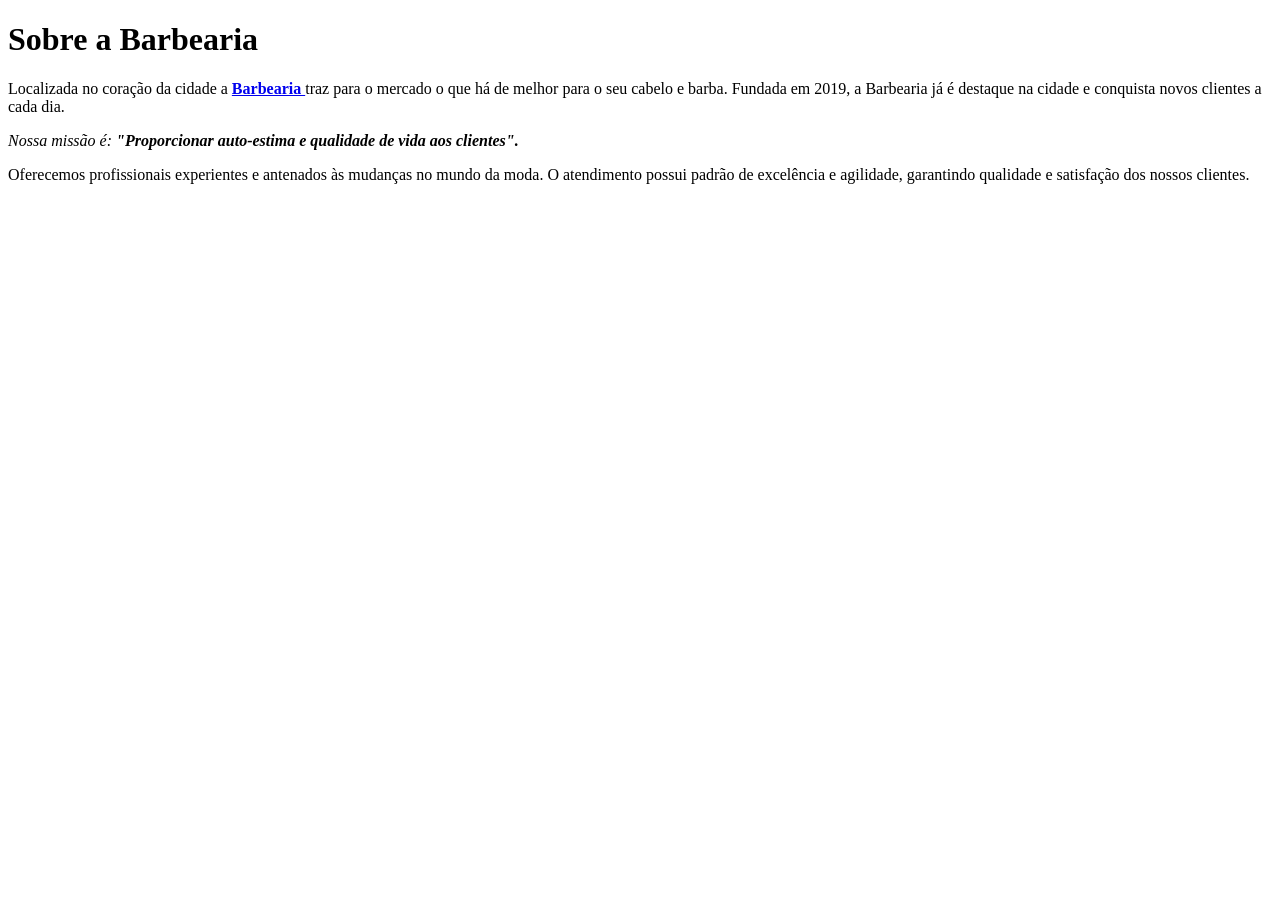
==== index.html @ 54bc8bb9 "base ne pai" ====
<!DOCTYPE html>
<html lang="PT-br">
<head>
    <meta charset="UTF-8">
    <meta name="viewport" content="width=device-width, initial-scale=1.0">
    <title>Barbearia</title>
</head>
<body>
    <h1>Sobre a Barbearia</h1> 
    <p>Localizada no coração da cidade a 
        <strong><a href="https://share.google/9Me7nadRy1lTFhnUi">Barbearia </a></strong>traz para o mercado o que há de melhor para o seu cabelo e barba. Fundada em 2019, a Barbearia já é destaque na cidade e conquista novos clientes a cada dia.</p>   
    <p><em>Nossa missão é: <strong>"Proporcionar auto-estima e qualidade de vida aos clientes".</strong></em></p>
    <p>Oferecemos profissionais experientes e antenados às mudanças no mundo da moda. O atendimento possui padrão de excelência e agilidade, garantindo qualidade e satisfação dos nossos clientes.</p>






</body>
</html>
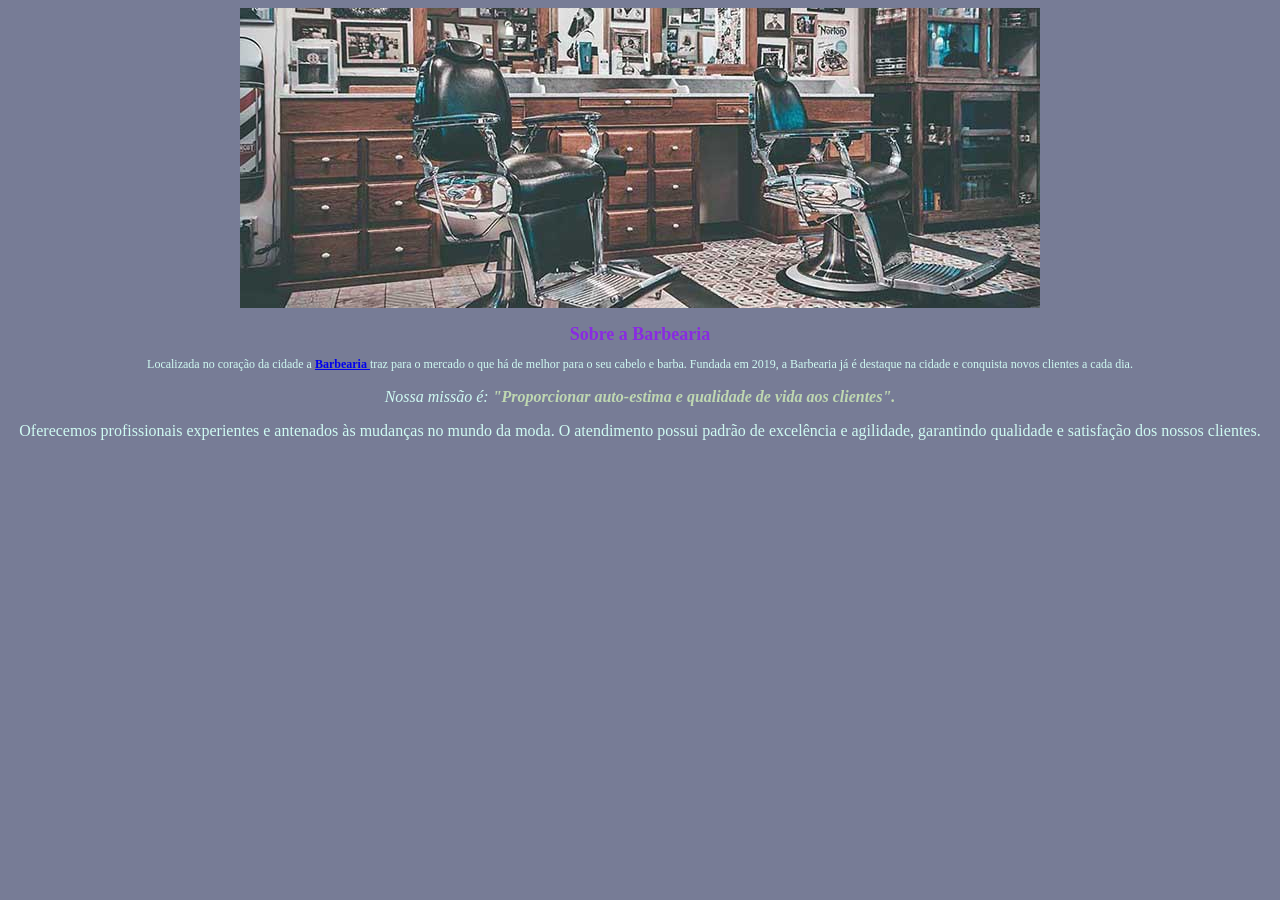
==== commit 719369df: "coloquei img e mudei a cor" ====
--- a/index.html
+++ b/index.html
@@ -4,10 +4,14 @@
     <meta charset="UTF-8">
     <meta name="viewport" content="width=device-width, initial-scale=1.0">
     <title>Barbearia</title>
+    <link rel="stylesheet" href="style.css">
 </head>
 <body>
-    <h1>Sobre a Barbearia</h1> 
-    <p>Localizada no coração da cidade a 
+<div>
+    <img src="banner.jpg" alt="">
+</div>
+    <h1 style="text-align: center; color: blueviolet; font-size: large;">Sobre a Barbearia</h1> 
+    <p style="font-size: 12px">Localizada no coração da cidade a 
         <strong><a href="https://share.google/9Me7nadRy1lTFhnUi">Barbearia </a></strong>traz para o mercado o que há de melhor para o seu cabelo e barba. Fundada em 2019, a Barbearia já é destaque na cidade e conquista novos clientes a cada dia.</p>   
     <p><em>Nossa missão é: <strong>"Proporcionar auto-estima e qualidade de vida aos clientes".</strong></em></p>
     <p>Oferecemos profissionais experientes e antenados às mudanças no mundo da moda. O atendimento possui padrão de excelência e agilidade, garantindo qualidade e satisfação dos nossos clientes.</p>
@@ -16,6 +20,5 @@
 
 
 
-
 </body>
 </html>
--- a/style.css
+++ b/style.css
@@ -0,0 +1,15 @@
+body{
+    background: #777c96;
+}
+p{
+    text-align: center;
+    color: #cffaf2;
+}
+
+em strong{
+    color: #bfd8b1;
+}
+
+div{
+    text-align: center;
+}
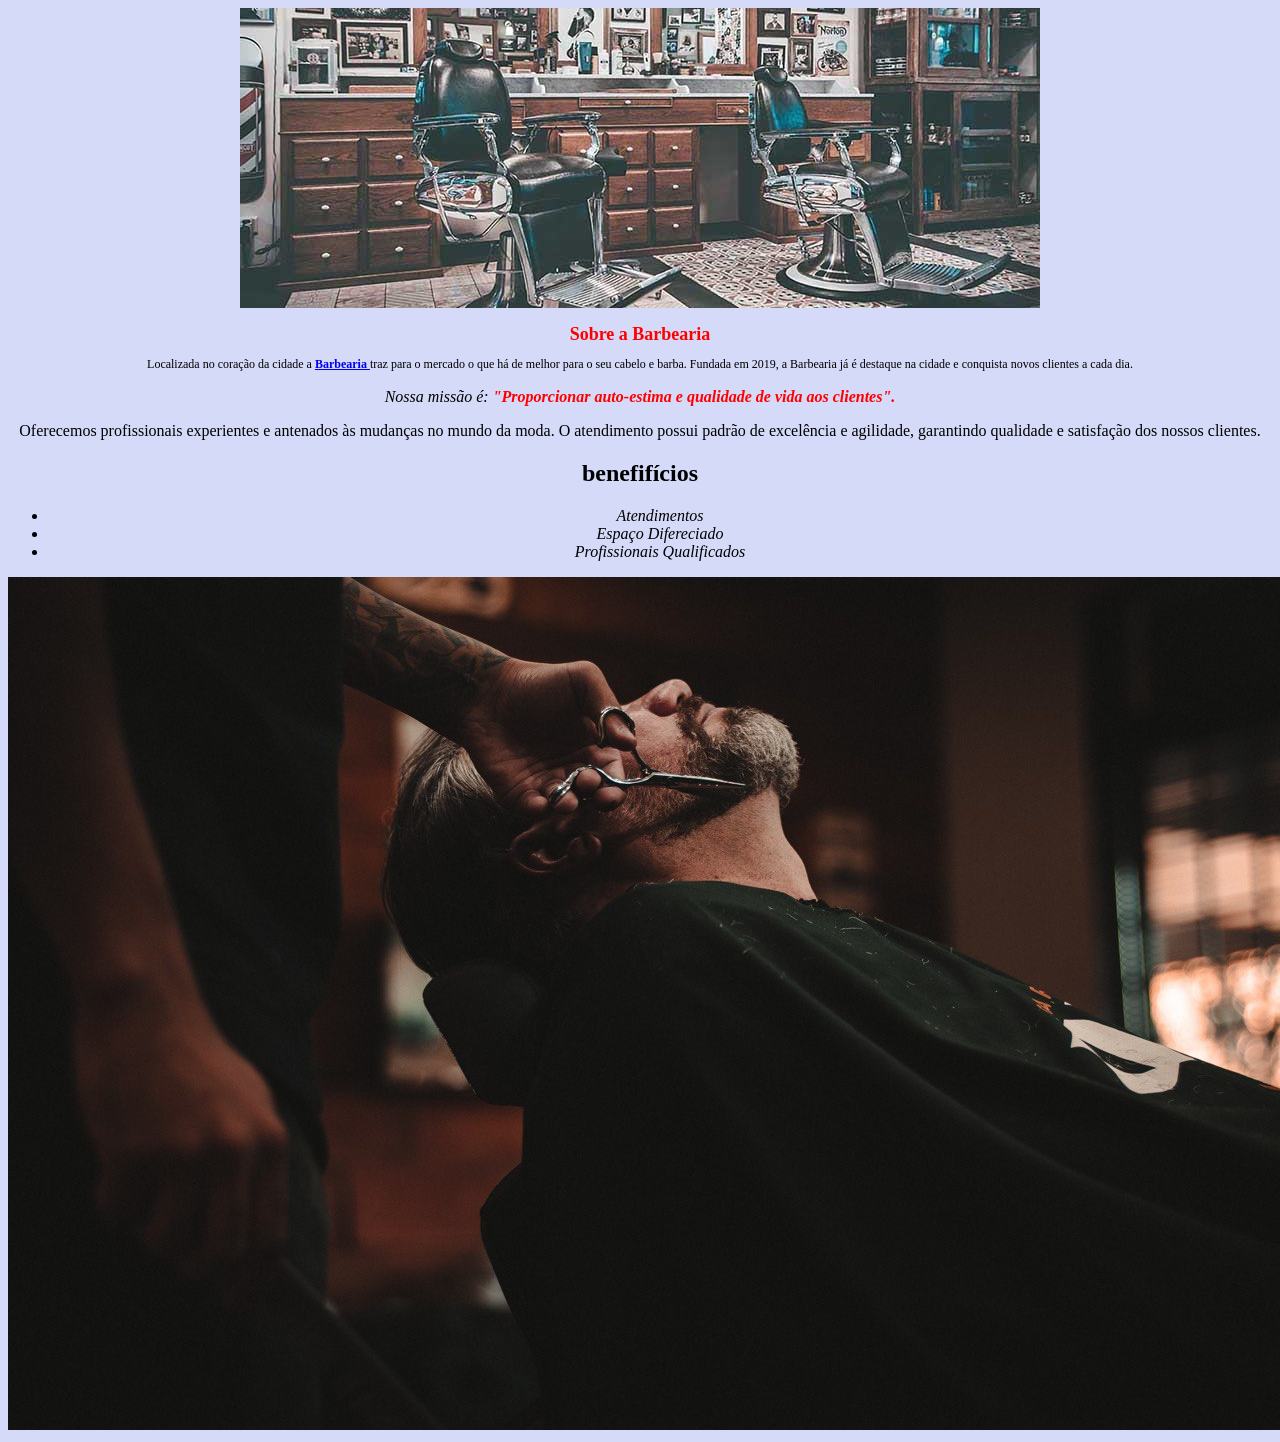
==== commit 3855eff3: "algumas imgs novas e algumas customs novas, apenas isso" ====
--- a/index.html
+++ b/index.html
@@ -1,24 +1,49 @@
 <!DOCTYPE html>
 <html lang="PT-br">
+
 <head>
+
     <meta charset="UTF-8">
-    <meta name="viewport" content="width=device-width, initial-scale=1.0">
     <title>Barbearia</title>
     <link rel="stylesheet" href="style.css">
+
 </head>
+
 <body>
-<div>
-    <img src="banner.jpg" alt="">
-</div>
-    <h1 style="text-align: center; color: blueviolet; font-size: large;">Sobre a Barbearia</h1> 
-    <p style="font-size: 12px">Localizada no coração da cidade a 
-        <strong><a href="https://share.google/9Me7nadRy1lTFhnUi">Barbearia </a></strong>traz para o mercado o que há de melhor para o seu cabelo e barba. Fundada em 2019, a Barbearia já é destaque na cidade e conquista novos clientes a cada dia.</p>   
-    <p><em>Nossa missão é: <strong>"Proporcionar auto-estima e qualidade de vida aos clientes".</strong></em></p>
-    <p>Oferecemos profissionais experientes e antenados às mudanças no mundo da moda. O atendimento possui padrão de excelência e agilidade, garantindo qualidade e satisfação dos nossos clientes.</p>
 
+    <div>
+        <img src="banner.jpg" >
+    </div>
 
+    <h1 style="text-align: center; color: rgb(255, 0, 0); font-size: large;">Sobre a Barbearia</h1>
+    <p style="font-size: 12px">Localizada no coração da cidade a
 
+        <strong><a href="https://share.google/9Me7nadRy1lTFhnUi">Barbearia </a></strong>traz para o mercado o que há de
+        melhor para o seu cabelo e barba. Fundada em 2019, a Barbearia já é destaque na cidade e conquista novos
+        clientes a cada dia.
+    </p>
+
+    <p id="missão"><em>Nossa missão é: <strong>"Proporcionar auto-estima e qualidade de vida aos
+                clientes".</strong></em></p>
+
+    <p>Oferecemos profissionais experientes e antenados às mudanças no mundo da moda. O atendimento possui padrão de
+        excelência e agilidade, garantindo qualidade e satisfação dos nossos clientes.</p>
+
+    
+    <div class="beneficios">
+        <h2>benefifícios</h2>
+        
+        <ul>
+            <li class="items">Atendimentos</li>
+            <li class="items">Espaço Difereciado</li>
+            <li class="items">Profissionais Qualificados</li>
+        
+        </ul>
+    </div>
+
+<div><img src="beneficios.jpg" class="beneficios"></div>
 
 
 </body>
+
 </html>
--- a/style.css
+++ b/style.css
@@ -1,13 +1,27 @@
 body{
-    background: #777c96;
+    background: #d4daf8;
 }
+
+.principal{
+    background: #000000;
+    padding: 30px;
+}
+
+.items{
+    font-style: italic;
+}
+
+.benificios{
+    background:#d4daf8;
+}
+
 p{
     text-align: center;
-    color: #cffaf2;
+    color: #000000;
 }
 
 em strong{
-    color: #bfd8b1;
+    color: #ff0000;
 }
 
 div{
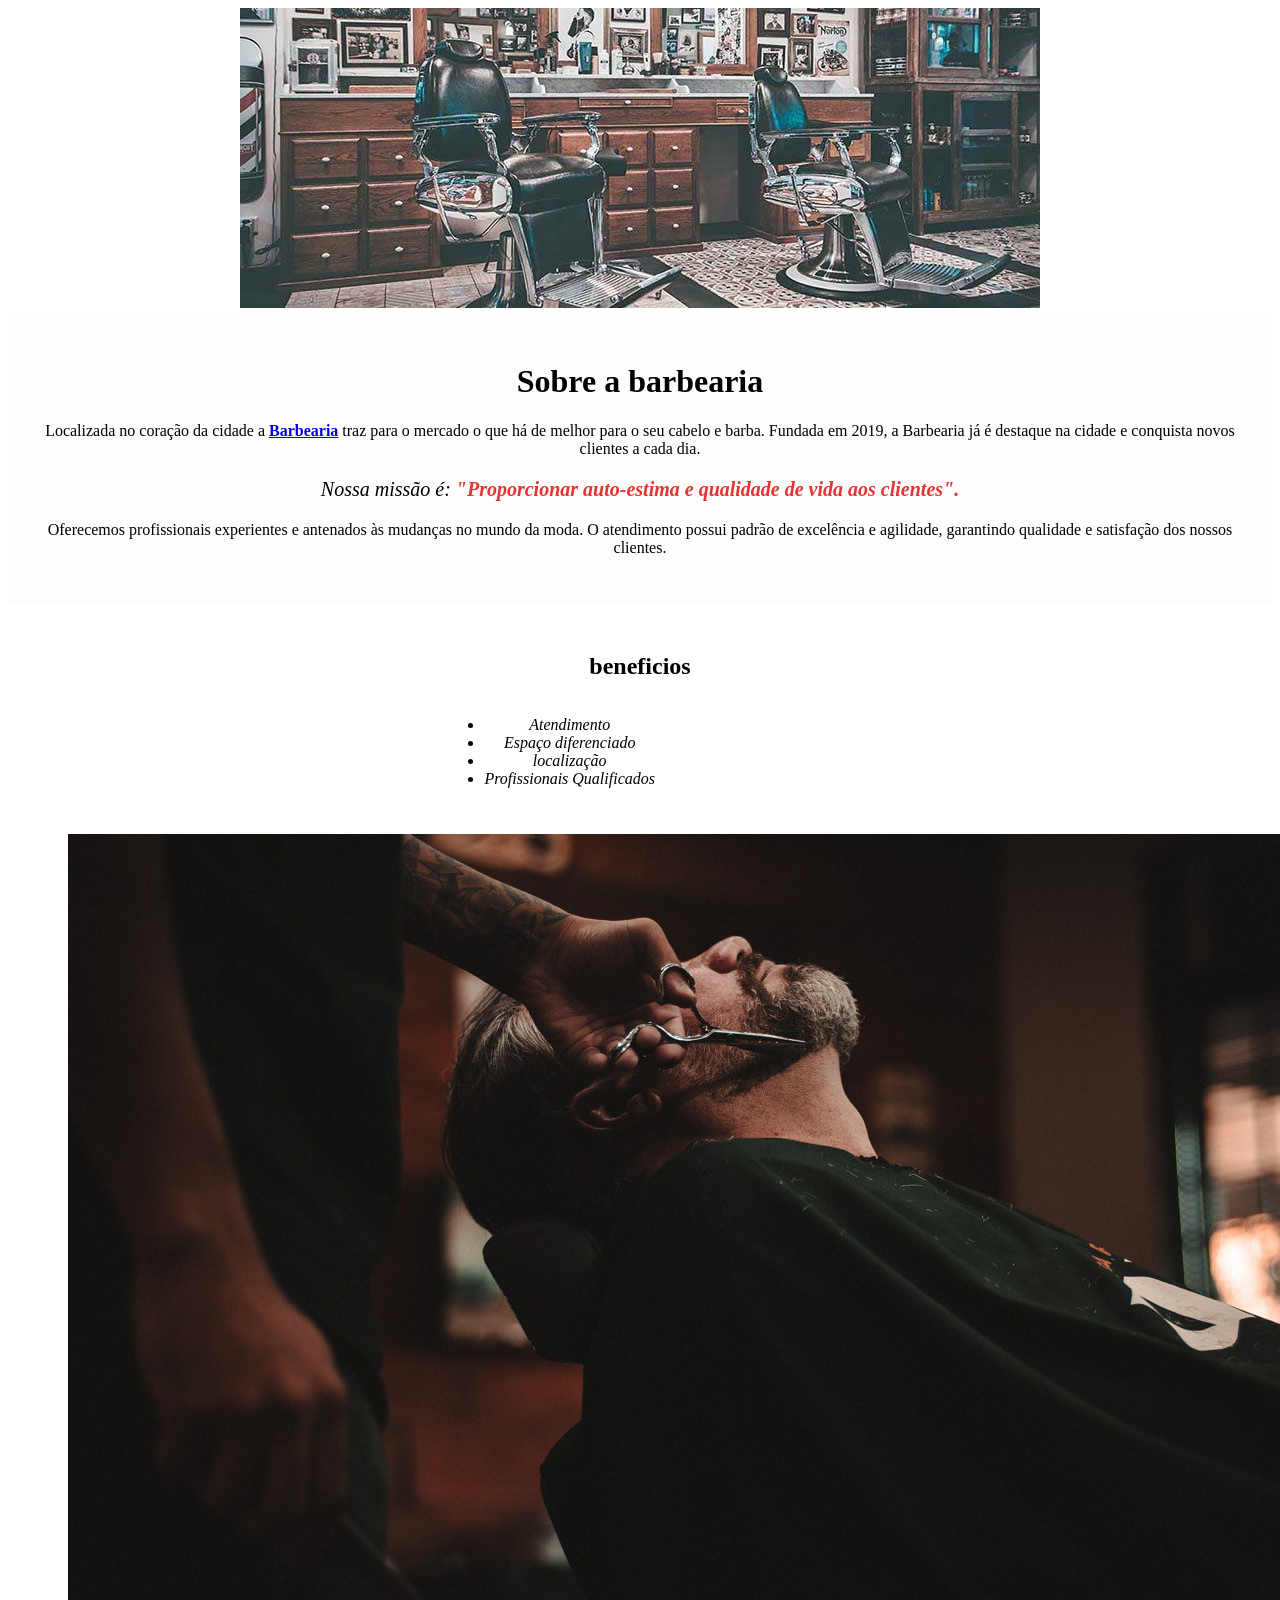
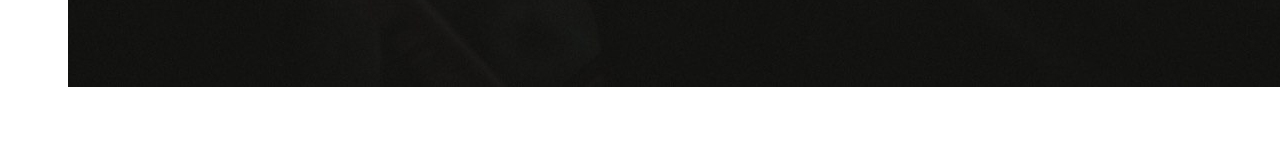
==== commit f41bca5e: "nova pasta para as img, e duas novas arquivos" ====
--- a/index.html
+++ b/index.html
@@ -1,49 +1,42 @@
 <!DOCTYPE html>
-<html lang="PT-br">
+<html lang="pt-BR">
 
 <head>
-
     <meta charset="UTF-8">
     <title>Barbearia</title>
     <link rel="stylesheet" href="style.css">
-
 </head>
 
 <body>
+    <center><img src="img/banner.jpg" </center>
 
-    <div>
-        <img src="banner.jpg" >
-    </div>
+        <div class="principal">
+            <h1>Sobre a barbearia</h1>
+            <p>Localizada no coração da cidade a <strong><a
+                        href="https://share.google/ajmPUVkMjm0ef8jnF">Barbearia</a></strong> traz para o mercado o que
+                há
+                de melhor para o seu cabelo e barba. Fundada em 2019, a Barbearia já é destaque na cidade e
+                conquista novos clientes a cada dia.</p>
 
-    <h1 style="text-align: center; color: rgb(255, 0, 0); font-size: large;">Sobre a Barbearia</h1>
-    <p style="font-size: 12px">Localizada no coração da cidade a
+            <p id="missao"><em>Nossa missão é: <strong>"Proporcionar auto-estima e qualidade de vida aos
+                        clientes".</strong></em></p>
 
-        <strong><a href="https://share.google/9Me7nadRy1lTFhnUi">Barbearia </a></strong>traz para o mercado o que há de
-        melhor para o seu cabelo e barba. Fundada em 2019, a Barbearia já é destaque na cidade e conquista novos
-        clientes a cada dia.
-    </p>
+            <p>Oferecemos profissionais experientes e antenados às mudanças no mundo da moda. O atendimento possui
+                padrão
+                de excelência e agilidade, garantindo qualidade e satisfação dos nossos clientes.</p>
+        </div>
+        <div class="beneficios">
+            <h2>beneficios</h2>
 
-    <p id="missão"><em>Nossa missão é: <strong>"Proporcionar auto-estima e qualidade de vida aos
-                clientes".</strong></em></p>
+            <ul>
+                <li class="itens">Atendimento</li>
+                <li class="itens">Espaço diferenciado</li>
+                <li class="itens">localização</li>
+                <li class="itens">Profissionais Qualificados</li>
+            </ul>
 
-    <p>Oferecemos profissionais experientes e antenados às mudanças no mundo da moda. O atendimento possui padrão de
-        excelência e agilidade, garantindo qualidade e satisfação dos nossos clientes.</p>
-
-    
-    <div class="beneficios">
-        <h2>benefifícios</h2>
-        
-        <ul>
-            <li class="items">Atendimentos</li>
-            <li class="items">Espaço Difereciado</li>
-            <li class="items">Profissionais Qualificados</li>
-        
-        </ul>
-    </div>
-
-<div><img src="beneficios.jpg" class="beneficios"></div>
-
-
+            <img src="img/beneficios.jpg" class="beneficios">
+        </div>
 </body>
 
 </html>
--- a/style.css
+++ b/style.css
@@ -1,29 +1,46 @@
-body{
-    background: #d4daf8;
+body {
+    background: #ffffffcc;
 }
 
-.principal{
-    background: #000000;
+.principal {
+    background: #fffcfccc;
     padding: 30px;
 }
 
-.items{
+.itens{
     font-style: italic;
 }
 
-.benificios{
-    background:#d4daf8;
+.beneficios{
+    background: #ffffff;
+    padding: 30px;
+}
+h2{
+    text-align: center;
 }
 
+ul{
+    display: inline-block;
+    vertical-align: top;
+    width: 20;
+    margin-right: 15%;
+}
+.imgbeneficios{
+    width:50%
+}
 p{
     text-align: center;
-    color: #000000;
+}
+em strong{
+    color: #df0000cc
+}
+#banner{
+    width:00
+}
+h1{
+    text-align: center;
 }
 
-em strong{
-    color: #ff0000;
-}
-
-div{
-    text-align: center;
+#missao{
+    font-size: 20px;
 }
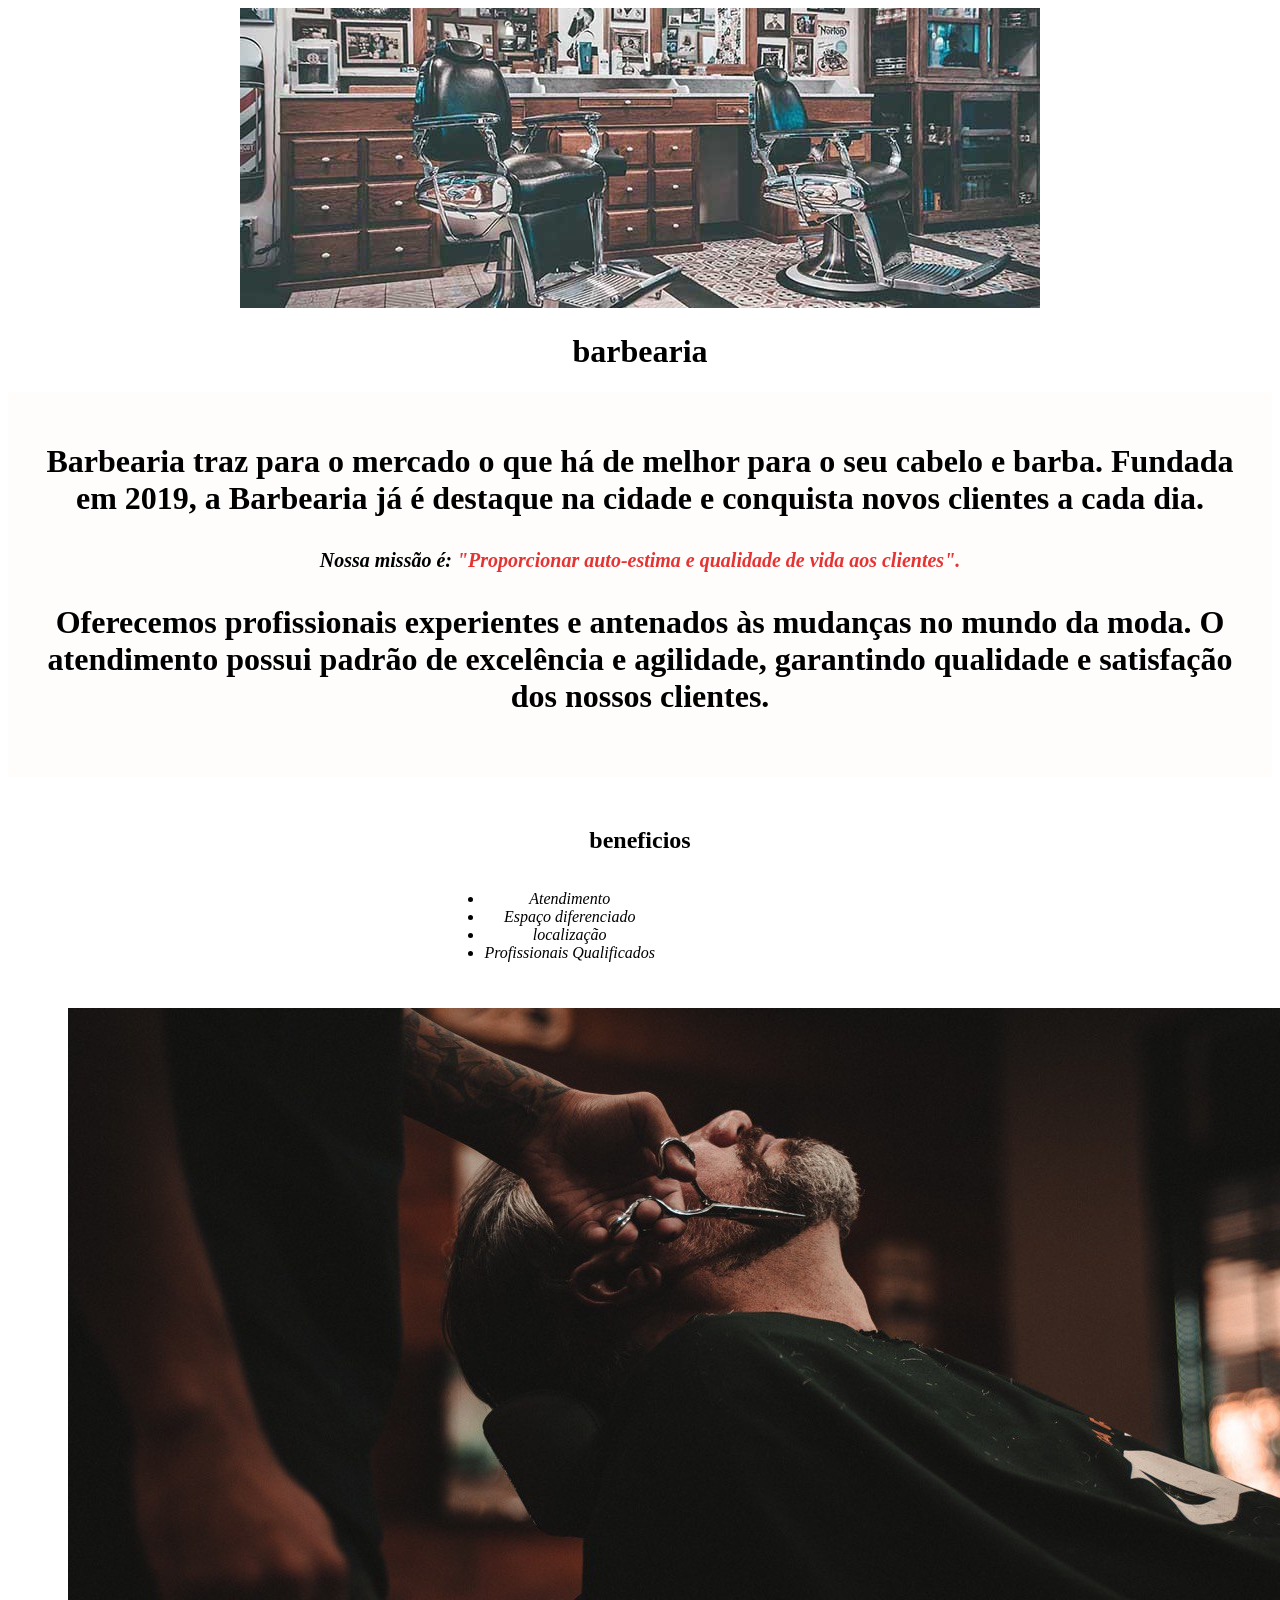
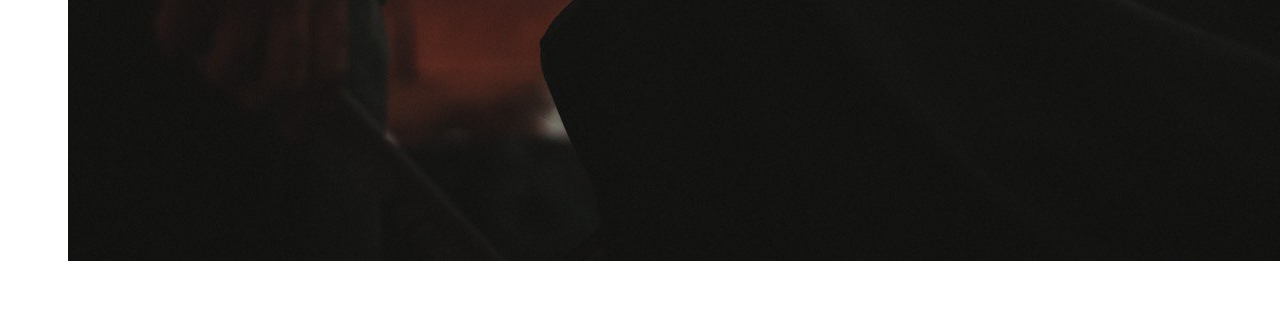
==== commit aa899d49: "refiz algumas linhas  e arrumei um pouco o espaghett" ====
--- a/index.html
+++ b/index.html
@@ -9,9 +9,11 @@
 
 <body>
     <center><img src="img/banner.jpg" </center>
-
+    <header>
+        <h1 class="titulo-principal"> barbearia </h1>
+    </header>
         <div class="principal">
-            <h1>Sobre a barbearia</h1>
+            <h1 class="titulo-principal>Sobre a barbearia</h1>
             <p>Localizada no coração da cidade a <strong><a
                         href="https://share.google/ajmPUVkMjm0ef8jnF">Barbearia</a></strong> traz para o mercado o que
                 há
@@ -26,7 +28,7 @@
                 de excelência e agilidade, garantindo qualidade e satisfação dos nossos clientes.</p>
         </div>
         <div class="beneficios">
-            <h2>beneficios</h2>
+            <h2 class="centralizado">beneficios</h2>
 
             <ul>
                 <li class="itens">Atendimento</li>
--- a/style.css
+++ b/style.css
@@ -43,4 +43,8 @@
 
 #missao{
     font-size: 20px;
+}
+
+#titulo-principal{
+    padding-left: center;
 }
